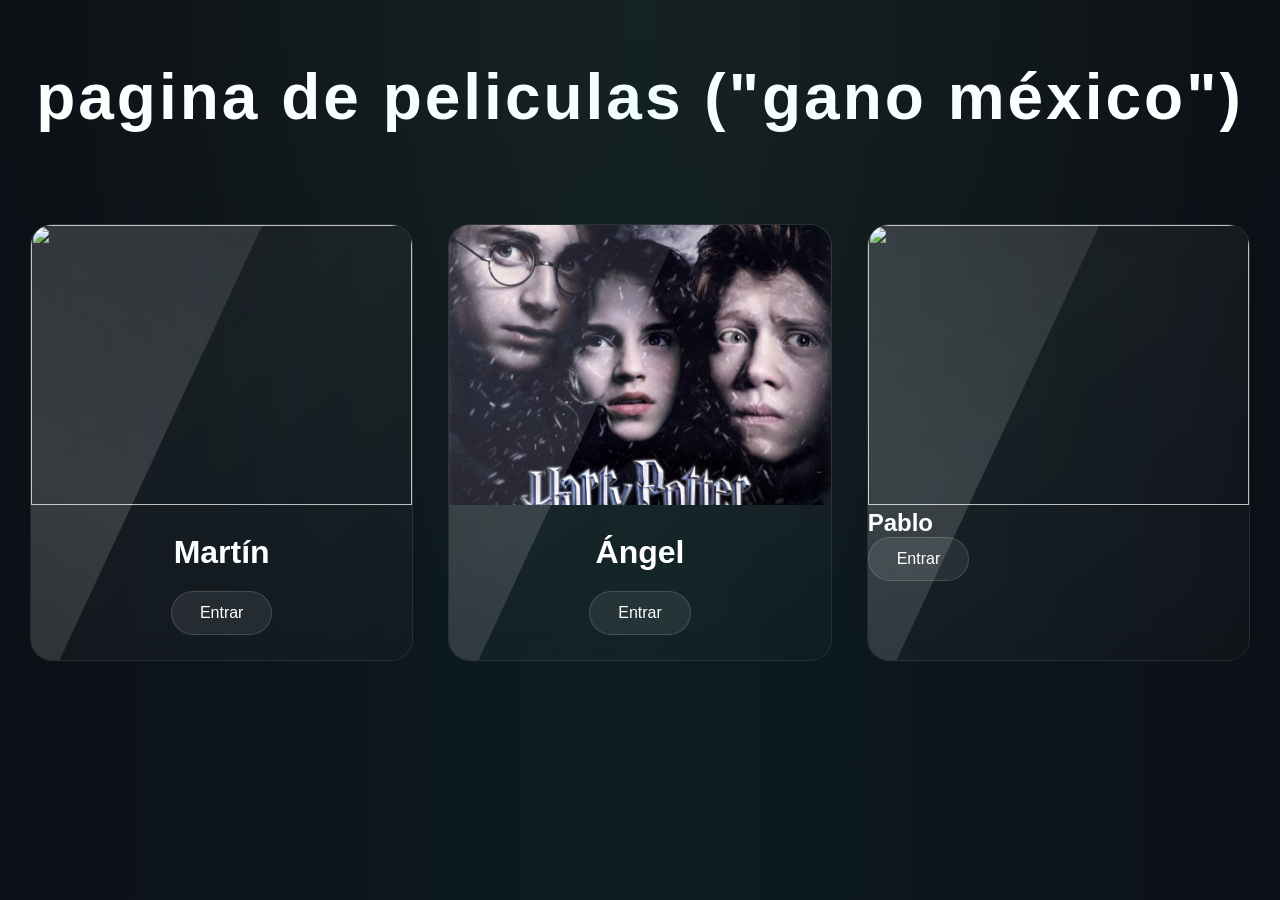
==== index.html @ 6764f44a "Merge pull request #12 from entBr/master Merge" ====
<!DOCTYPE html>
<html lang="es">
<head>

<meta charset="UTF-8">

<meta name="viewport" content="width=device-width, initial-scale=1.0">

<title>Pagina de peliculas</title>

<style>

*{
margin:0;
padding:0;
box-sizing:border-box;
font-family:'Segoe UI',sans-serif;
}

body{

    min-height:100vh;

    background:
    radial-gradient(circle at top,#171717,#0d1117 60%);

    color:white;

    overflow-x:hidden;
}

/* Fondo animado */

body::before{

content:"";

position:fixed;

width:100%;

height:100%;

background:

linear-gradient(90deg,
transparent,
rgba(0,255,255,.05),
transparent);

animation:mover 8s linear infinite;

pointer-events:none;
}

@keyframes mover{

0%{
transform:translateX(-100%);
}

100%{
transform:translateX(100%);
}
}

header{

text-align:center;

padding:60px 20px;
}

header h1{

    font-size:4rem;

    letter-spacing:3px;

    color:#fff;
}

header p{

    color:#8f96a3;

    margin-top:10px;
}

.container{

max-width:1300px;

margin:auto;

padding:30px;
}

.cards{

display:grid;

grid-template-columns:
repeat(auto-fit,minmax(280px,1fr));

gap:35px;
}

/* OSCURECER LAS DEMÁS */

.cards:hover .card{

    opacity:.45;

    filter:brightness(.6);

    transform:scale(.97);
}


.card{

    position:relative;

    overflow:hidden;

    border-radius:22px;

    background:

    linear-gradient(
    145deg,

    rgba(255,255,255,.06),

    rgba(255,255,255,.02)
    );

    backdrop-filter:blur(15px);

    border:1px solid rgba(255,255,255,.08);

    transition:.4s ease;

    cursor:pointer;
}

/* LA CARD ACTIVA */

.card:hover::before{

left:150%;
}


.card::before{

content:"";

position:absolute;

top:-150%;

left:-50%;

width:80%;

height:400%;

background:

linear-gradient(

transparent,

rgba(255,255,255,.15),

transparent

);

transform:rotate(25deg);

transition:.7s;
}

.cards .card:hover{

    opacity:1;

    filter:none;

    transform:

    scale(1.05)

    translateY(-10px);

    box-shadow:

    0 0 20px rgba(115,140,255,.15),

    0 0 50px rgba(85,95,150,.12),

    0 20px 40px rgba(0,0,0,.5);

    border:

    1px solid rgba(130,150,255,.3);
}

.card img{

width:100%;

height:280px;

object-fit:cover;
}

.info{

    padding:25px;

    text-align:center;
}

.info h2{

    font-size:2rem;

    margin-bottom:10px;
}

.info p{

    color:#9ca3af;

    margin-bottom:20px;
}   

.btn{

    display:inline-block;

    text-decoration:none;

    color:white;

    padding:12px 28px;

    border-radius:30px;

    background:

    rgba(255,255,255,.08);

    border:

    1px solid rgba(255,255,255,.15);

    transition:.3s;
}

.btn:hover{

    background:

    rgba(255,255,255,.15);

    transform:scale(1.05);
}

</style>

</head>

<body>

<header>

<h1>pagina de peliculas ("gano méxico")</h1>

</header>

<div class="container">

<div class="cards">

<div class="card">

<img src="/fork2/peliculas/img/portada.webp">

<div class="info">

<h2>Martín</h2>

<p></p>

<a href="/Harry Potter/harry-potter.html" class="btn">

Entrar

</a>

</div>

</div>

<div class="card">

<img src="/img/HP.jpg">

<div class="info">

<h2>Ángel</h2>

<p></p>

<a href="/Harry Potter/harry-potter.html" class="btn">

Entrar

</a>

</div>

</div>

<div class="card">

<img src=">

<div class="info">

<h2>Pablo</h2>

<p></p>

<a href="./src/pablo.html" class="btn">

Entrar

</a>

</div>

</div>


</div>

</div>

</body>

</html>
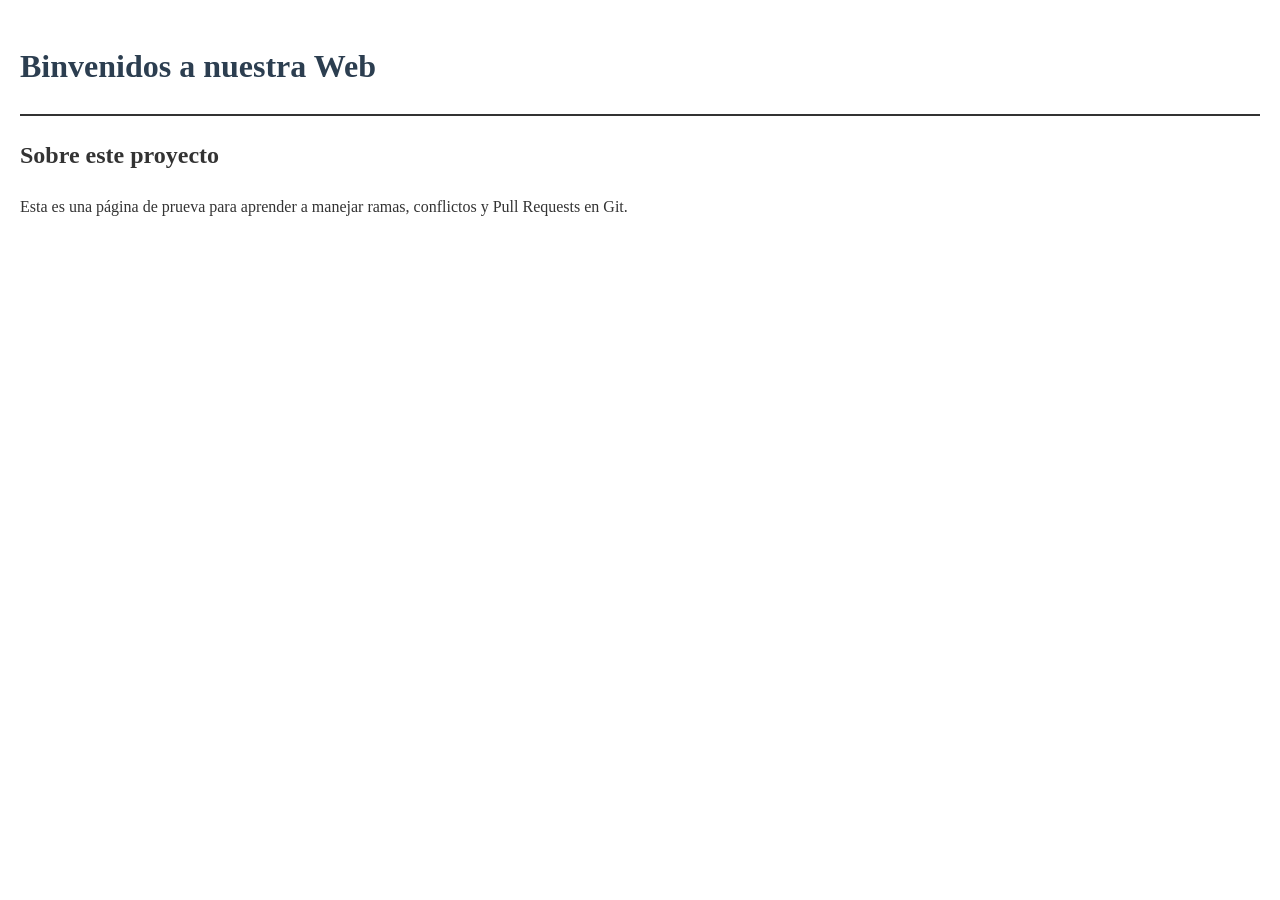
==== commit 52f6c818: "Merge branch 'master' into develop" ====
--- a/index.html
+++ b/index.html
@@ -1,357 +1,24 @@
 <!DOCTYPE html>
 <html lang="es">
 <head>
-
-<meta charset="UTF-8">
-
-<meta name="viewport" content="width=device-width, initial-scale=1.0">
-
-<title>Pagina de peliculas</title>
-
-<style>
-
-*{
-margin:0;
-padding:0;
-box-sizing:border-box;
-font-family:'Segoe UI',sans-serif;
-}
-
-body{
-
-    min-height:100vh;
-
-    background:
-    radial-gradient(circle at top,#171717,#0d1117 60%);
-
-    color:white;
-
-    overflow-x:hidden;
-}
-
-/* Fondo animado */
-
-body::before{
-
-content:"";
-
-position:fixed;
-
-width:100%;
-
-height:100%;
-
-background:
-
-linear-gradient(90deg,
-transparent,
-rgba(0,255,255,.05),
-transparent);
-
-animation:mover 8s linear infinite;
-
-pointer-events:none;
-}
-
-@keyframes mover{
-
-0%{
-transform:translateX(-100%);
-}
-
-100%{
-transform:translateX(100%);
-}
-}
-
-header{
-
-text-align:center;
-
-padding:60px 20px;
-}
-
-header h1{
-
-    font-size:4rem;
-
-    letter-spacing:3px;
-
-    color:#fff;
-}
-
-header p{
-
-    color:#8f96a3;
-
-    margin-top:10px;
-}
-
-.container{
-
-max-width:1300px;
-
-margin:auto;
-
-padding:30px;
-}
-
-.cards{
-
-display:grid;
-
-grid-template-columns:
-repeat(auto-fit,minmax(280px,1fr));
-
-gap:35px;
-}
-
-/* OSCURECER LAS DEMÁS */
-
-.cards:hover .card{
-
-    opacity:.45;
-
-    filter:brightness(.6);
-
-    transform:scale(.97);
-}
-
-
-.card{
-
-    position:relative;
-
-    overflow:hidden;
-
-    border-radius:22px;
-
-    background:
-
-    linear-gradient(
-    145deg,
-
-    rgba(255,255,255,.06),
-
-    rgba(255,255,255,.02)
-    );
-
-    backdrop-filter:blur(15px);
-
-    border:1px solid rgba(255,255,255,.08);
-
-    transition:.4s ease;
-
-    cursor:pointer;
-}
-
-/* LA CARD ACTIVA */
-
-.card:hover::before{
-
-left:150%;
-}
-
-
-.card::before{
-
-content:"";
-
-position:absolute;
-
-top:-150%;
-
-left:-50%;
-
-width:80%;
-
-height:400%;
-
-background:
-
-linear-gradient(
-
-transparent,
-
-rgba(255,255,255,.15),
-
-transparent
-
-);
-
-transform:rotate(25deg);
-
-transition:.7s;
-}
-
-.cards .card:hover{
-
-    opacity:1;
-
-    filter:none;
-
-    transform:
-
-    scale(1.05)
-
-    translateY(-10px);
-
-    box-shadow:
-
-    0 0 20px rgba(115,140,255,.15),
-
-    0 0 50px rgba(85,95,150,.12),
-
-    0 20px 40px rgba(0,0,0,.5);
-
-    border:
-
-    1px solid rgba(130,150,255,.3);
-}
-
-.card img{
-
-width:100%;
-
-height:280px;
-
-object-fit:cover;
-}
-
-.info{
-
-    padding:25px;
-
-    text-align:center;
-}
-
-.info h2{
-
-    font-size:2rem;
-
-    margin-bottom:10px;
-}
-
-.info p{
-
-    color:#9ca3af;
-
-    margin-bottom:20px;
-}   
-
-.btn{
-
-    display:inline-block;
-
-    text-decoration:none;
-
-    color:white;
-
-    padding:12px 28px;
-
-    border-radius:30px;
-
-    background:
-
-    rgba(255,255,255,.08);
-
-    border:
-
-    1px solid rgba(255,255,255,.15);
-
-    transition:.3s;
-}
-
-.btn:hover{
-
-    background:
-
-    rgba(255,255,255,.15);
-
-    transform:scale(1.05);
-}
-
-</style>
-
+    <center><meta charset="UTF-8"></center>
+    <meta name="viewport" content="width=device-width, initial-scale=1.0">
+    <title>Práctica de Git Flow</title>
+    <link rel="stylesheet" href="style.css">
 </head>
-
 <body>
 
-<header>
+    <header>
+        <h1>Binvenidos a nuestra Web</h1>
+    </header>
 
-<h1>pagina de peliculas ("gano méxico")</h1>
+    <main>
+        <section>
+            <h2>Sobre este proyecto</h2>
+            <p>Esta es una página de prueva para aprender a manejar ramas, conflictos y Pull Requests en Git.</p>
+        </section>
+    </main>
 
-</header>
+    </body>
+</html>
 
-<div class="container">
-
-<div class="cards">
-
-<div class="card">
-
-<img src="/fork2/peliculas/img/portada.webp">
-
-<div class="info">
-
-<h2>Martín</h2>
-
-<p></p>
-
-<a href="/Harry Potter/harry-potter.html" class="btn">
-
-Entrar
-
-</a>
-
-</div>
-
-</div>
-
-<div class="card">
-
-<img src="/img/HP.jpg">
-
-<div class="info">
-
-<h2>Ángel</h2>
-
-<p></p>
-
-<a href="/Harry Potter/harry-potter.html" class="btn">
-
-Entrar
-
-</a>
-
-</div>
-
-</div>
-
-<div class="card">
-
-<img src=">
-
-<div class="info">
-
-<h2>Pablo</h2>
-
-<p></p>
-
-<a href="./src/pablo.html" class="btn">
-
-Entrar
-
-</a>
-
-</div>
-
-</div>
-
-
-</div>
-
-</div>
-
-</body>
-
-</html>
--- a/style.css
+++ b/style.css
@@ -0,0 +1,21 @@
+/* Estilos Base - Para ser mejorados por el Grupo Feature */
+
+body {
+    background-color: white; /* Cambiar a #f4f4f4 */
+    font-family: serif;      /* Cambiar a sans-serif */
+    color: #333;
+    margin: 0;
+    padding: 20px;
+    line-height: 1.6;
+}
+
+header {
+    border-bottom: 2px solid #333;
+    margin-bottom: 20px;
+}
+
+h1 {
+    color: #2c3e50;
+}
+
+/* El Grupo Feature puede añadir estilos para el footer aquí */
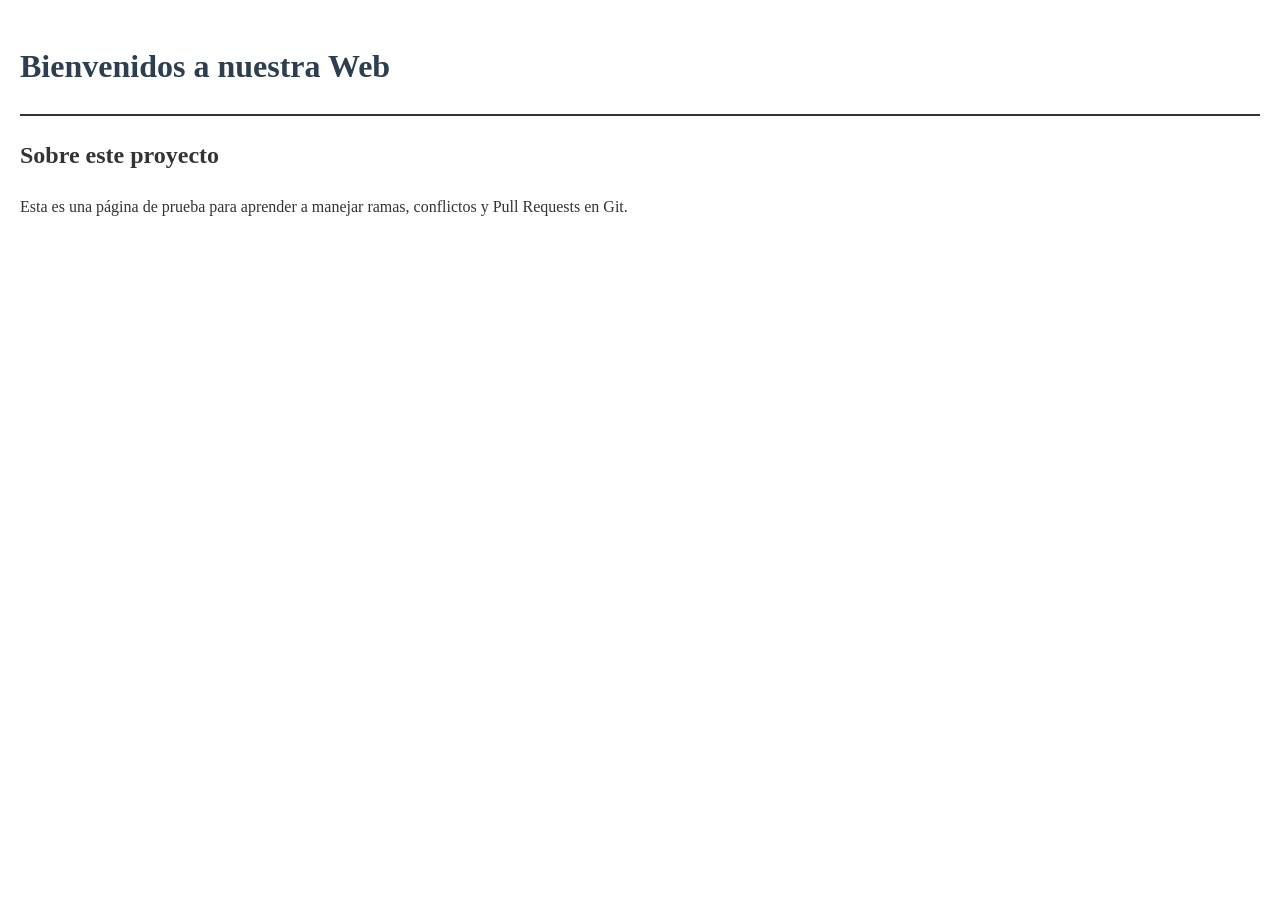
==== commit c0fe3371: "Merge pull request #14 from ZylexSt/hotfix/error-ortografia Corrección de ortografía" ====
--- a/index.html
+++ b/index.html
@@ -9,13 +9,13 @@
 <body>
 
     <header>
-        <h1>Binvenidos a nuestra Web</h1>
+        <h1>Bienvenidos a nuestra Web</h1>
     </header>
 
     <main>
         <section>
             <h2>Sobre este proyecto</h2>
-            <p>Esta es una página de prueva para aprender a manejar ramas, conflictos y Pull Requests en Git.</p>
+            <p>Esta es una página de prueba para aprender a manejar ramas, conflictos y Pull Requests en Git.</p>
         </section>
     </main>
 
